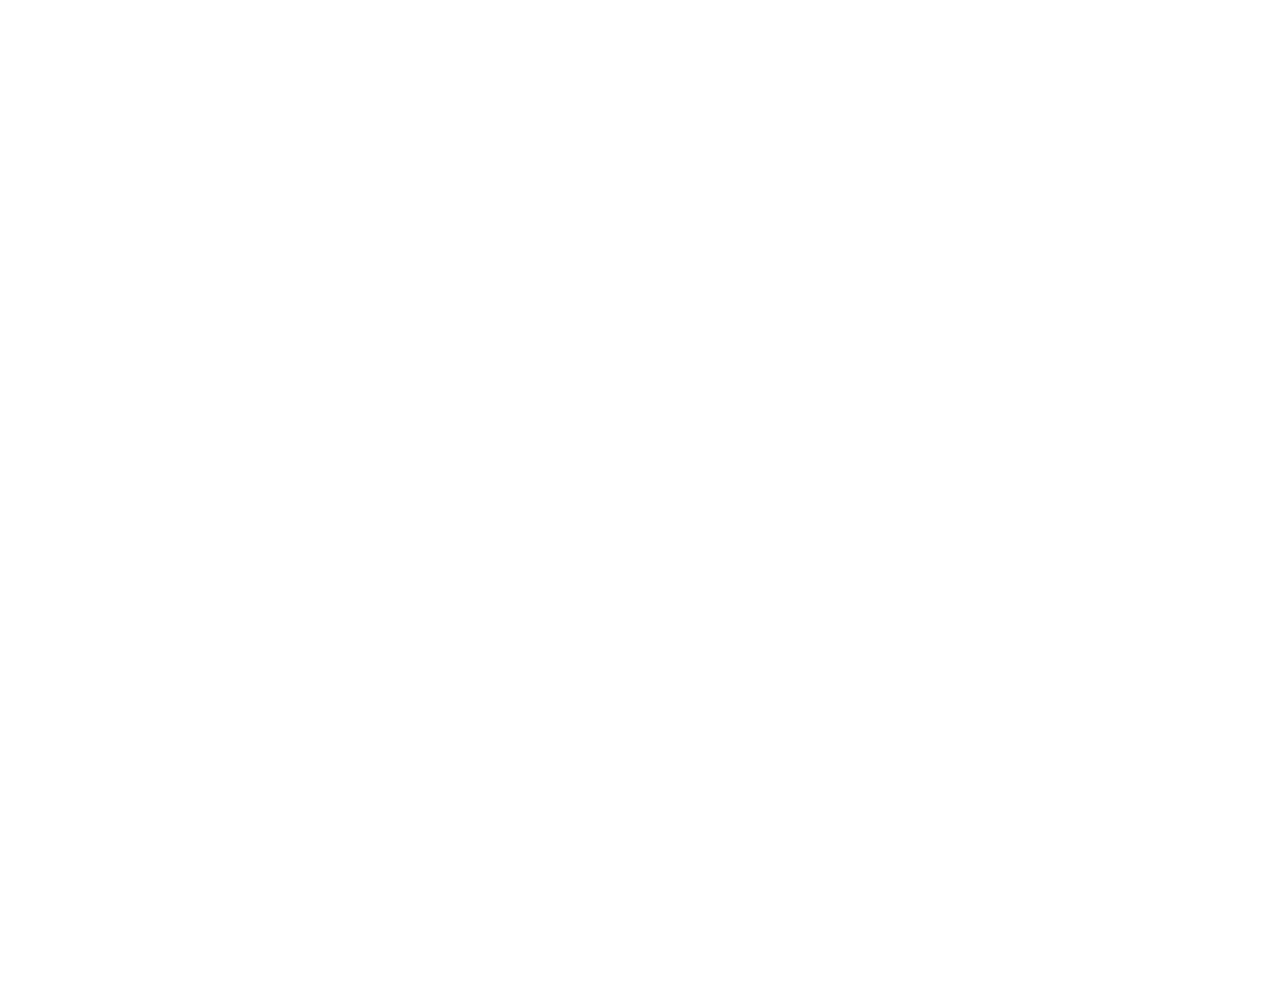
==== lesson-4/index.html @ df30fd6a "add lesson 4 template" ====
<!DOCTYPE html>
<html lang="en">
  <head>
    <meta charset="UTF-8" />
    <meta name="viewport" content="width=device-width, initial-scale=1.0" />
    <link rel="stylesheet" href="./styles.css" />
    <title>Govno</title>
  </head>
  <body>
    <div class="content"></div>
  </body>
</html>
---- lesson-4/styles.css ----
* {
  margin: 0;
  padding: 0;
}

.content {
  width: 100%;
  height: 1000px;
  position: absolute;
  display: flex;
}
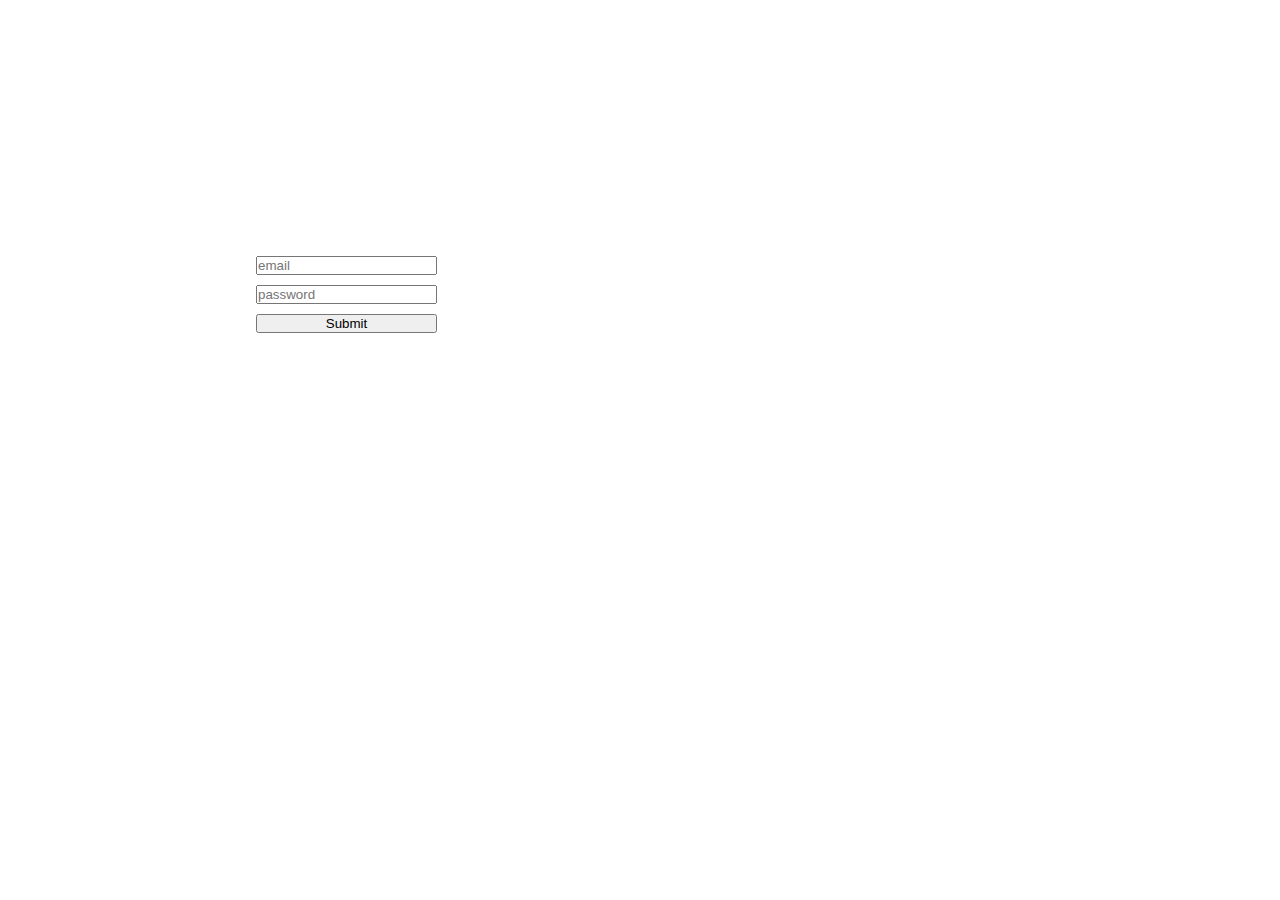
==== commit c6f66871: "some changes" ====
--- a/lesson-4/index.html
+++ b/lesson-4/index.html
@@ -7,6 +7,12 @@
     <title>Govno</title>
   </head>
   <body>
-    <div class="content"></div>
+    <div class="content">
+      <form class="form">
+        <input placeholder="email" type="text" />
+        <input placeholder="password" type="password" />
+        <button type="button">Submit</button>
+      </form>
+    </div>
   </body>
 </html>
--- a/lesson-4/styles.css
+++ b/lesson-4/styles.css
@@ -4,8 +4,14 @@
 }
 
 .content {
+  margin: 20%;
   width: 100%;
-  height: 1000px;
   position: absolute;
   display: flex;
 }
+
+.form {
+  display: flex;
+  flex-direction: column;
+  gap: 10px;
+}
